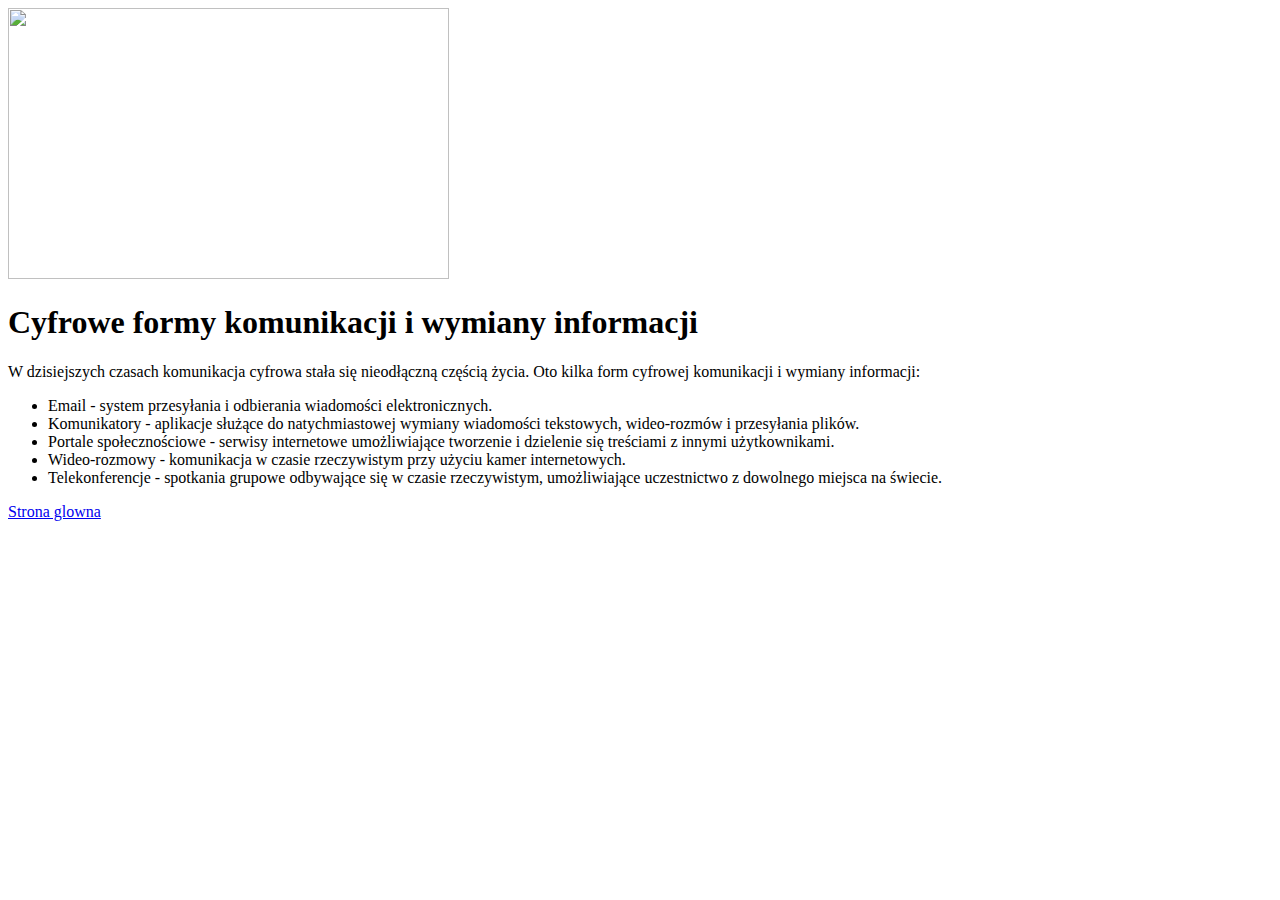
==== info.html @ 750db9fc "Update info.html" ====
<!DOCTYPE html>
<html>
    <head>
        <title>Cyfrowe formy komunikacji</title>
        <link rel="stylesheet" type="text/css" href="info.css">
    </head>
    <body>
        <img src="https://zaufanatrzeciastrona.pl/wp-content/uploads/2021/02/Zrzut-ekranu-2021-02-14-o-18.47.54.png" width="441" height="271">
        <h1>Cyfrowe formy komunikacji i wymiany informacji</h1>
        <p>W dzisiejszych czasach komunikacja cyfrowa stała się nieodłączną częścią życia. Oto kilka form cyfrowej komunikacji i wymiany informacji:</p>
    <ul>
        <li>Email - system przesyłania i odbierania wiadomości elektronicznych.</li>
        <li>Komunikatory - aplikacje służące do natychmiastowej wymiany wiadomości tekstowych, wideo-rozmów i przesyłania plików.</li>
        <li>Portale społecznościowe - serwisy internetowe umożliwiające tworzenie i dzielenie się treściami z innymi użytkownikami.</li>
        <li>Wideo-rozmowy - komunikacja w czasie rzeczywistym przy użyciu kamer internetowych.</li>
        <li>Telekonferencje - spotkania grupowe odbywające się w czasie rzeczywistym, umożliwiające uczestnictwo z dowolnego miejsca na świecie.</li>
    </ul>
        <a href="/" style="--clr:#ffffff;--i:0"><span>Strona glowna</span></a>
    </body>
</html>
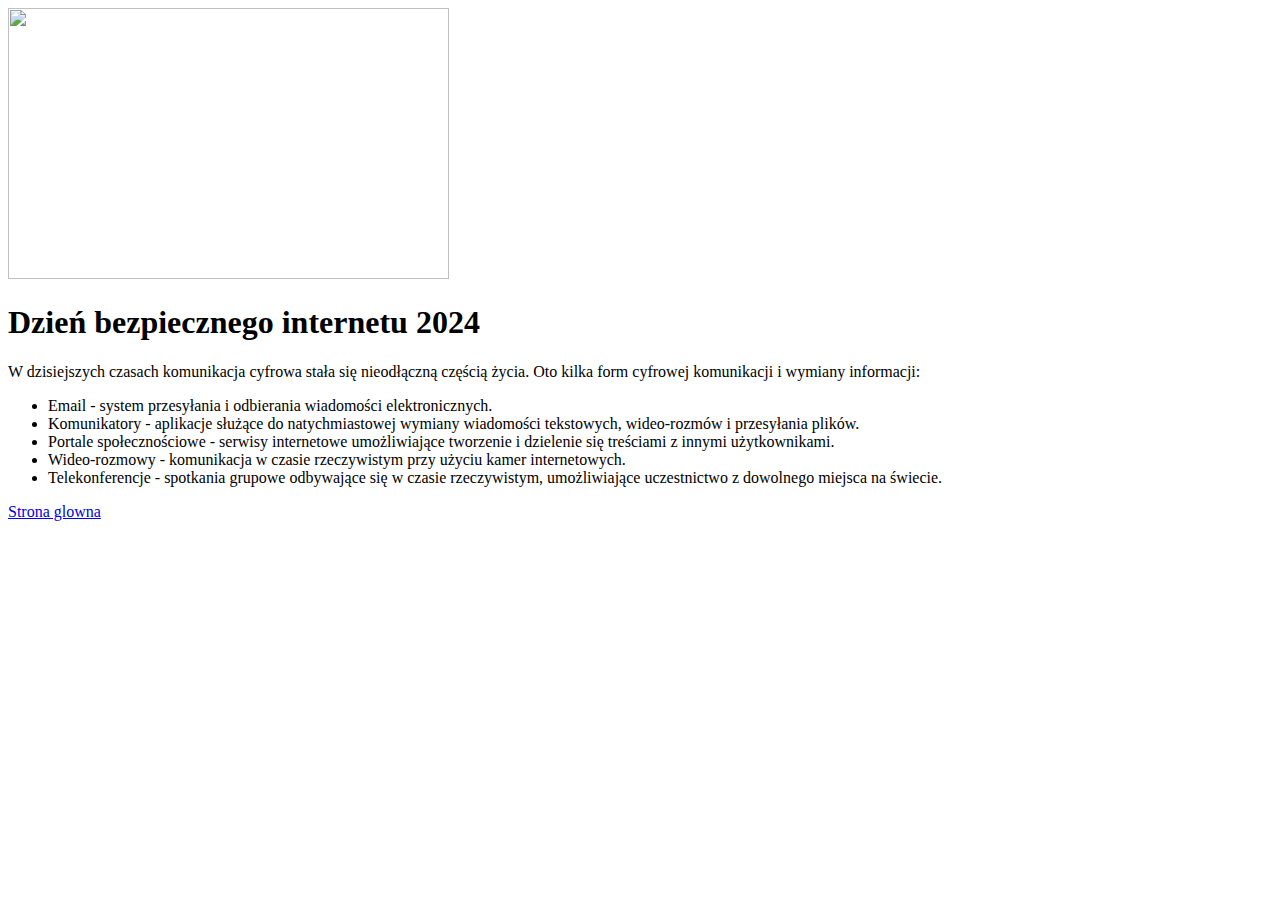
==== commit 5ec4a895: "Update info.html" ====
--- a/info.html
+++ b/info.html
@@ -5,8 +5,8 @@
         <link rel="stylesheet" type="text/css" href="info.css">
     </head>
     <body>
-        <img src="https://zaufanatrzeciastrona.pl/wp-content/uploads/2021/02/Zrzut-ekranu-2021-02-14-o-18.47.54.png" width="441" height="271">
-        <h1>Cyfrowe formy komunikacji i wymiany informacji</h1>
+        <img src="https://www.saferinternet.pl/pics/143-o.jpg" width="441" height="271">
+        <h1>Dzień bezpiecznego internetu 2024</h1>
         <p>W dzisiejszych czasach komunikacja cyfrowa stała się nieodłączną częścią życia. Oto kilka form cyfrowej komunikacji i wymiany informacji:</p>
     <ul>
         <li>Email - system przesyłania i odbierania wiadomości elektronicznych.</li>
@@ -15,6 +15,6 @@
         <li>Wideo-rozmowy - komunikacja w czasie rzeczywistym przy użyciu kamer internetowych.</li>
         <li>Telekonferencje - spotkania grupowe odbywające się w czasie rzeczywistym, umożliwiające uczestnictwo z dowolnego miejsca na świecie.</li>
     </ul>
-        <a href="/" style="--clr:#ffffff;--i:0"><span>Strona glowna</span></a>
+        <a href="index.html" style="--clr:#ffffff;--i:0"><span>Strona glowna</span></a>
     </body>
-</html>+</html>
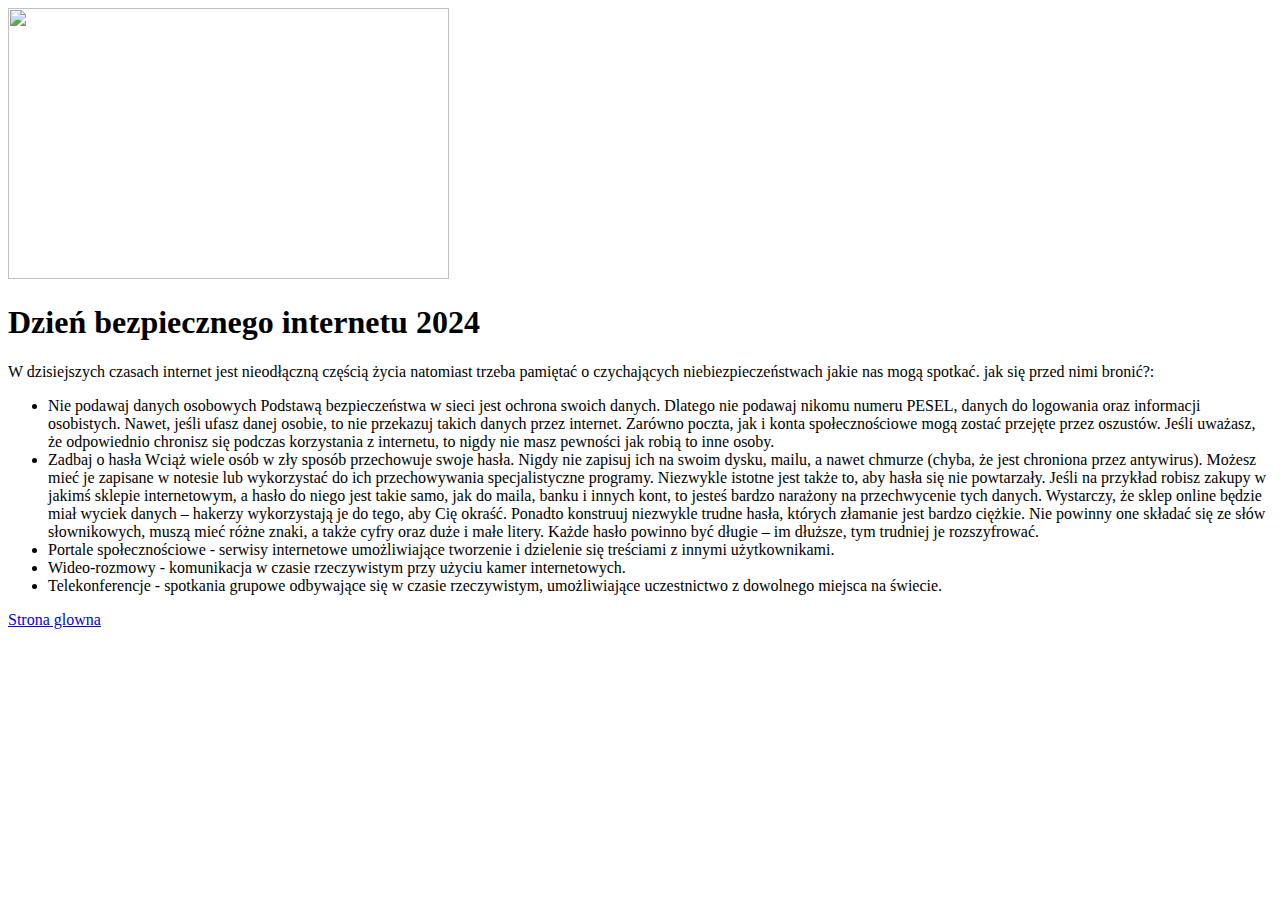
==== commit 0351b10e: "Update info.html" ====
--- a/info.html
+++ b/info.html
@@ -7,10 +7,12 @@
     <body>
         <img src="https://www.saferinternet.pl/pics/143-o.jpg" width="441" height="271">
         <h1>Dzień bezpiecznego internetu 2024</h1>
-        <p>W dzisiejszych czasach komunikacja cyfrowa stała się nieodłączną częścią życia. Oto kilka form cyfrowej komunikacji i wymiany informacji:</p>
+        <p>W dzisiejszych czasach internet jest nieodłączną częścią życia natomiast trzeba pamiętać o czychających niebiezpieczeństwach jakie nas mogą spotkać. jak się przed nimi bronić?:</p>
     <ul>
-        <li>Email - system przesyłania i odbierania wiadomości elektronicznych.</li>
-        <li>Komunikatory - aplikacje służące do natychmiastowej wymiany wiadomości tekstowych, wideo-rozmów i przesyłania plików.</li>
+        <li>Nie podawaj danych osobowych
+Podstawą bezpieczeństwa w sieci jest ochrona swoich danych. Dlatego nie podawaj nikomu numeru PESEL, danych do logowania oraz informacji osobistych. Nawet, jeśli ufasz danej osobie, to nie przekazuj takich danych przez internet. Zarówno poczta, jak i konta społecznościowe mogą zostać przejęte przez oszustów. Jeśli uważasz, że odpowiednio chronisz się podczas korzystania z internetu, to nigdy nie masz pewności jak robią to inne osoby. </li>
+        <li>Zadbaj o hasła
+Wciąż wiele osób w zły sposób przechowuje swoje hasła. Nigdy nie zapisuj ich na swoim dysku, mailu, a nawet chmurze (chyba, że jest chroniona przez antywirus). Możesz mieć je zapisane w notesie lub wykorzystać do ich przechowywania specjalistyczne programy. Niezwykle istotne jest także to, aby hasła się nie powtarzały. Jeśli na przykład robisz zakupy w jakimś sklepie internetowym, a hasło do niego jest takie samo, jak do maila, banku i innych kont, to jesteś bardzo narażony na przechwycenie tych danych. Wystarczy, że sklep online będzie miał wyciek danych – hakerzy wykorzystają je do tego, aby Cię okraść. Ponadto konstruuj niezwykle trudne hasła, których złamanie jest bardzo ciężkie. Nie powinny one składać się ze słów słownikowych, muszą mieć różne znaki, a także cyfry oraz duże i małe litery. Każde hasło powinno być długie – im dłuższe, tym trudniej je rozszyfrować.</li>
         <li>Portale społecznościowe - serwisy internetowe umożliwiające tworzenie i dzielenie się treściami z innymi użytkownikami.</li>
         <li>Wideo-rozmowy - komunikacja w czasie rzeczywistym przy użyciu kamer internetowych.</li>
         <li>Telekonferencje - spotkania grupowe odbywające się w czasie rzeczywistym, umożliwiające uczestnictwo z dowolnego miejsca na świecie.</li>
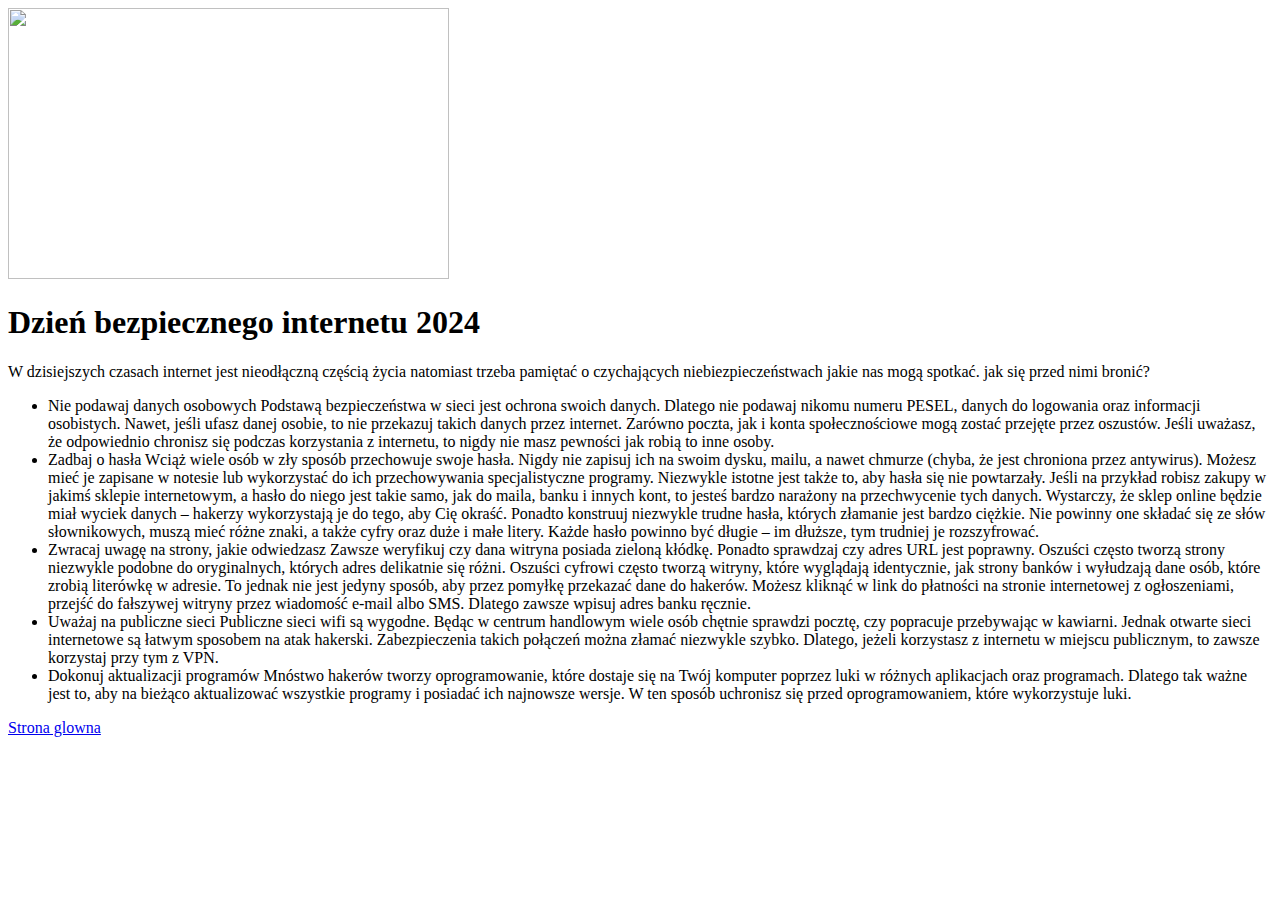
==== commit 2cc32600: "Update info.html" ====
--- a/info.html
+++ b/info.html
@@ -7,15 +7,14 @@
     <body>
         <img src="https://www.saferinternet.pl/pics/143-o.jpg" width="441" height="271">
         <h1>Dzień bezpiecznego internetu 2024</h1>
-        <p>W dzisiejszych czasach internet jest nieodłączną częścią życia natomiast trzeba pamiętać o czychających niebiezpieczeństwach jakie nas mogą spotkać. jak się przed nimi bronić?:</p>
+        <p>W dzisiejszych czasach internet jest nieodłączną częścią życia natomiast trzeba pamiętać o czychających niebiezpieczeństwach jakie nas mogą spotkać. jak się przed nimi bronić?</p>
     <ul>
         <li>Nie podawaj danych osobowych
 Podstawą bezpieczeństwa w sieci jest ochrona swoich danych. Dlatego nie podawaj nikomu numeru PESEL, danych do logowania oraz informacji osobistych. Nawet, jeśli ufasz danej osobie, to nie przekazuj takich danych przez internet. Zarówno poczta, jak i konta społecznościowe mogą zostać przejęte przez oszustów. Jeśli uważasz, że odpowiednio chronisz się podczas korzystania z internetu, to nigdy nie masz pewności jak robią to inne osoby. </li>
-        <li>Zadbaj o hasła
-Wciąż wiele osób w zły sposób przechowuje swoje hasła. Nigdy nie zapisuj ich na swoim dysku, mailu, a nawet chmurze (chyba, że jest chroniona przez antywirus). Możesz mieć je zapisane w notesie lub wykorzystać do ich przechowywania specjalistyczne programy. Niezwykle istotne jest także to, aby hasła się nie powtarzały. Jeśli na przykład robisz zakupy w jakimś sklepie internetowym, a hasło do niego jest takie samo, jak do maila, banku i innych kont, to jesteś bardzo narażony na przechwycenie tych danych. Wystarczy, że sklep online będzie miał wyciek danych – hakerzy wykorzystają je do tego, aby Cię okraść. Ponadto konstruuj niezwykle trudne hasła, których złamanie jest bardzo ciężkie. Nie powinny one składać się ze słów słownikowych, muszą mieć różne znaki, a także cyfry oraz duże i małe litery. Każde hasło powinno być długie – im dłuższe, tym trudniej je rozszyfrować.</li>
-        <li>Portale społecznościowe - serwisy internetowe umożliwiające tworzenie i dzielenie się treściami z innymi użytkownikami.</li>
-        <li>Wideo-rozmowy - komunikacja w czasie rzeczywistym przy użyciu kamer internetowych.</li>
-        <li>Telekonferencje - spotkania grupowe odbywające się w czasie rzeczywistym, umożliwiające uczestnictwo z dowolnego miejsca na świecie.</li>
+        <li>Zadbaj o hasła Wciąż wiele osób w zły sposób przechowuje swoje hasła. Nigdy nie zapisuj ich na swoim dysku, mailu, a nawet chmurze (chyba, że jest chroniona przez antywirus). Możesz mieć je zapisane w notesie lub wykorzystać do ich przechowywania specjalistyczne programy. Niezwykle istotne jest także to, aby hasła się nie powtarzały. Jeśli na przykład robisz zakupy w jakimś sklepie internetowym, a hasło do niego jest takie samo, jak do maila, banku i innych kont, to jesteś bardzo narażony na przechwycenie tych danych. Wystarczy, że sklep online będzie miał wyciek danych – hakerzy wykorzystają je do tego, aby Cię okraść. Ponadto konstruuj niezwykle trudne hasła, których złamanie jest bardzo ciężkie. Nie powinny one składać się ze słów słownikowych, muszą mieć różne znaki, a także cyfry oraz duże i małe litery. Każde hasło powinno być długie – im dłuższe, tym trudniej je rozszyfrować.</li>
+        <li>Zwracaj uwagę na strony, jakie odwiedzasz Zawsze weryfikuj czy dana witryna posiada zieloną kłódkę. Ponadto sprawdzaj czy adres URL jest poprawny. Oszuści często tworzą strony niezwykle podobne do oryginalnych, których adres delikatnie się różni. Oszuści cyfrowi często tworzą witryny, które wyglądają identycznie, jak strony banków i wyłudzają dane osób, które zrobią literówkę w adresie. To jednak nie jest jedyny sposób, aby przez pomyłkę przekazać dane do hakerów. Możesz kliknąć w link do płatności na stronie internetowej z ogłoszeniami, przejść do fałszywej witryny przez wiadomość e-mail albo SMS. Dlatego zawsze wpisuj adres banku ręcznie.</li>
+        <li>Uważaj na publiczne sieci Publiczne sieci wifi są wygodne. Będąc w centrum handlowym wiele osób chętnie sprawdzi pocztę, czy popracuje przebywając w kawiarni. Jednak otwarte sieci internetowe są łatwym sposobem na atak hakerski. Zabezpieczenia takich połączeń można złamać niezwykle szybko. Dlatego, jeżeli korzystasz z internetu w miejscu publicznym, to zawsze korzystaj przy tym z VPN.</li>
+        <li>Dokonuj aktualizacji programów Mnóstwo hakerów tworzy oprogramowanie, które dostaje się na Twój komputer poprzez luki w różnych aplikacjach oraz programach. Dlatego tak ważne jest to, aby na bieżąco aktualizować wszystkie programy i posiadać ich najnowsze wersje. W ten sposób uchronisz się przed oprogramowaniem, które wykorzystuje luki. </li>
     </ul>
         <a href="index.html" style="--clr:#ffffff;--i:0"><span>Strona glowna</span></a>
     </body>
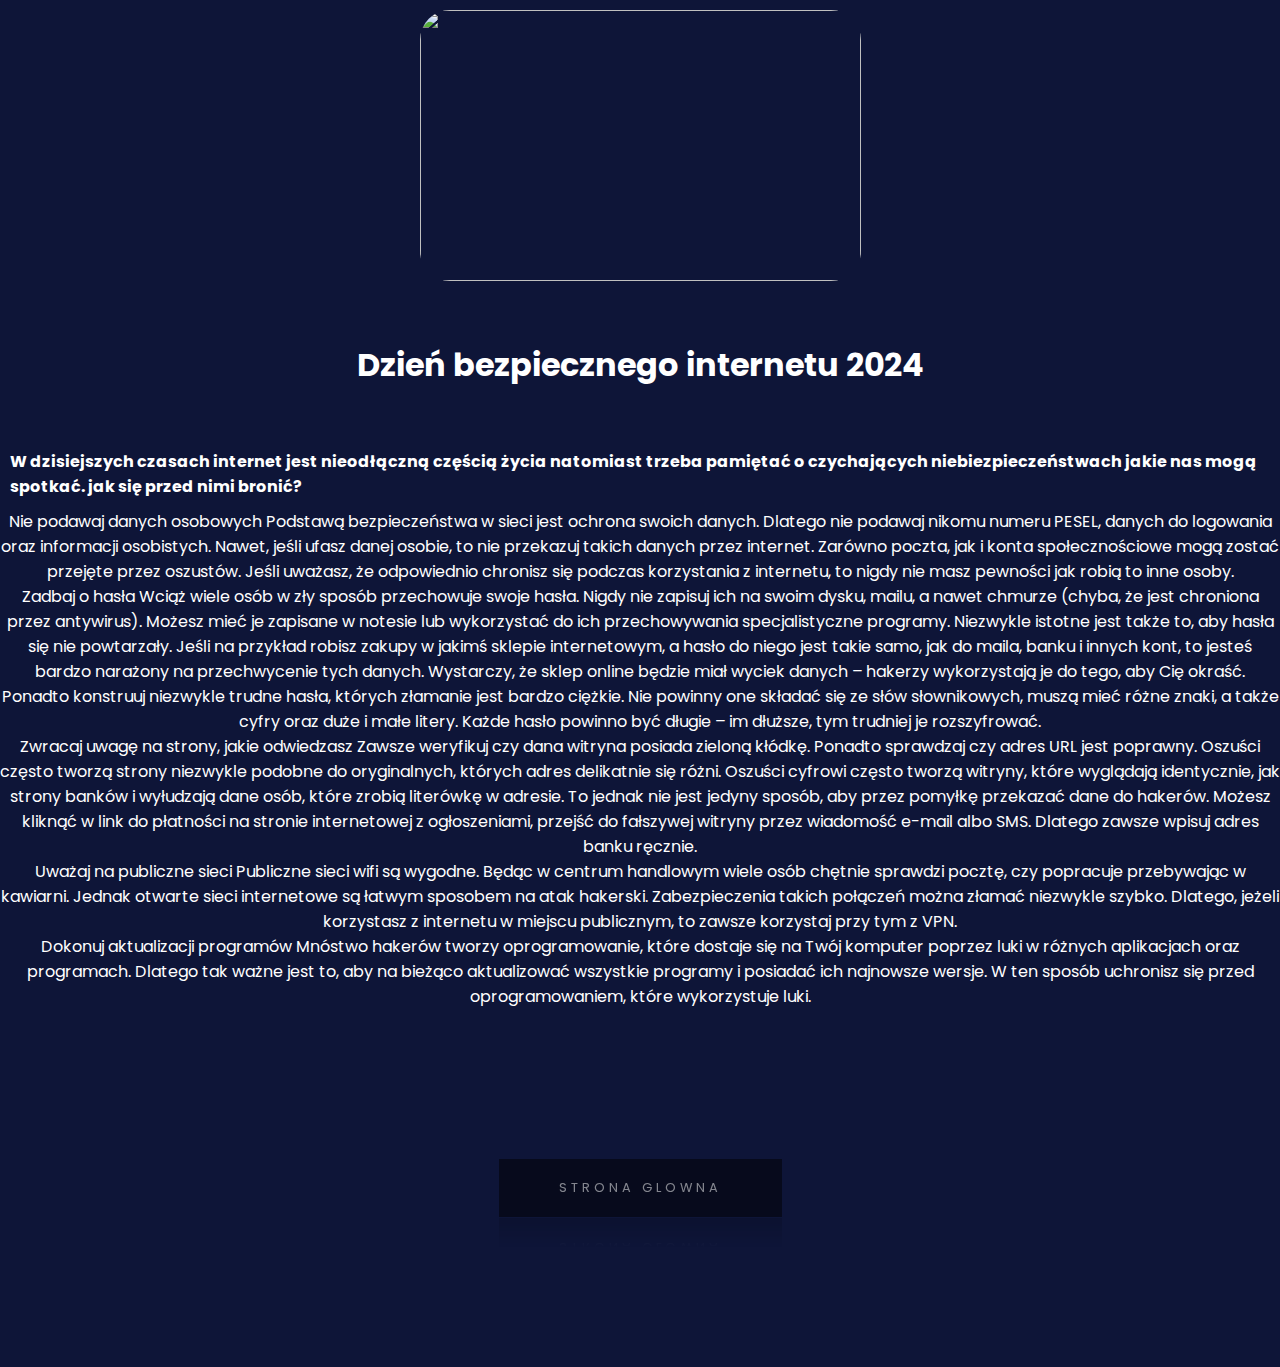
==== commit 93b8d172: "Update info.html" ====
--- a/info.html
+++ b/info.html
@@ -1,7 +1,7 @@
 <!DOCTYPE html>
 <html>
     <head>
-        <title>Cyfrowe formy komunikacji</title>
+        <title>Dzień bezpiecznego internetu 2024</title>
         <link rel="stylesheet" type="text/css" href="info.css">
     </head>
     <body>
@@ -9,8 +9,7 @@
         <h1>Dzień bezpiecznego internetu 2024</h1>
         <p>W dzisiejszych czasach internet jest nieodłączną częścią życia natomiast trzeba pamiętać o czychających niebiezpieczeństwach jakie nas mogą spotkać. jak się przed nimi bronić?</p>
     <ul>
-        <li>Nie podawaj danych osobowych
-Podstawą bezpieczeństwa w sieci jest ochrona swoich danych. Dlatego nie podawaj nikomu numeru PESEL, danych do logowania oraz informacji osobistych. Nawet, jeśli ufasz danej osobie, to nie przekazuj takich danych przez internet. Zarówno poczta, jak i konta społecznościowe mogą zostać przejęte przez oszustów. Jeśli uważasz, że odpowiednio chronisz się podczas korzystania z internetu, to nigdy nie masz pewności jak robią to inne osoby. </li>
+        <li>Nie podawaj danych osobowych Podstawą bezpieczeństwa w sieci jest ochrona swoich danych. Dlatego nie podawaj nikomu numeru PESEL, danych do logowania oraz informacji osobistych. Nawet, jeśli ufasz danej osobie, to nie przekazuj takich danych przez internet. Zarówno poczta, jak i konta społecznościowe mogą zostać przejęte przez oszustów. Jeśli uważasz, że odpowiednio chronisz się podczas korzystania z internetu, to nigdy nie masz pewności jak robią to inne osoby. </li>
         <li>Zadbaj o hasła Wciąż wiele osób w zły sposób przechowuje swoje hasła. Nigdy nie zapisuj ich na swoim dysku, mailu, a nawet chmurze (chyba, że jest chroniona przez antywirus). Możesz mieć je zapisane w notesie lub wykorzystać do ich przechowywania specjalistyczne programy. Niezwykle istotne jest także to, aby hasła się nie powtarzały. Jeśli na przykład robisz zakupy w jakimś sklepie internetowym, a hasło do niego jest takie samo, jak do maila, banku i innych kont, to jesteś bardzo narażony na przechwycenie tych danych. Wystarczy, że sklep online będzie miał wyciek danych – hakerzy wykorzystają je do tego, aby Cię okraść. Ponadto konstruuj niezwykle trudne hasła, których złamanie jest bardzo ciężkie. Nie powinny one składać się ze słów słownikowych, muszą mieć różne znaki, a także cyfry oraz duże i małe litery. Każde hasło powinno być długie – im dłuższe, tym trudniej je rozszyfrować.</li>
         <li>Zwracaj uwagę na strony, jakie odwiedzasz Zawsze weryfikuj czy dana witryna posiada zieloną kłódkę. Ponadto sprawdzaj czy adres URL jest poprawny. Oszuści często tworzą strony niezwykle podobne do oryginalnych, których adres delikatnie się różni. Oszuści cyfrowi często tworzą witryny, które wyglądają identycznie, jak strony banków i wyłudzają dane osób, które zrobią literówkę w adresie. To jednak nie jest jedyny sposób, aby przez pomyłkę przekazać dane do hakerów. Możesz kliknąć w link do płatności na stronie internetowej z ogłoszeniami, przejść do fałszywej witryny przez wiadomość e-mail albo SMS. Dlatego zawsze wpisuj adres banku ręcznie.</li>
         <li>Uważaj na publiczne sieci Publiczne sieci wifi są wygodne. Będąc w centrum handlowym wiele osób chętnie sprawdzi pocztę, czy popracuje przebywając w kawiarni. Jednak otwarte sieci internetowe są łatwym sposobem na atak hakerski. Zabezpieczenia takich połączeń można złamać niezwykle szybko. Dlatego, jeżeli korzystasz z internetu w miejscu publicznym, to zawsze korzystaj przy tym z VPN.</li>
--- a/info.css
+++ b/info.css
@@ -0,0 +1,69 @@
+@import url('https://fonts.googleapis.com/css?family=Poppins:100,200,300,400,500,600,700,800,900');
+*
+{
+    margin: 0;
+    padding: 0;
+    box-sizing: border-box;
+    font-family: 'Poppins', sans-serif;
+}
+body
+{
+    display: flex;
+    justify-content: center;
+    align-items: center;
+    min-height: 100vh;
+    flex-direction: column;
+    background: #0e1538;
+}
+a
+{
+    position: relative;
+    padding: 20px 60px;
+    display: flex;
+    justify-content: center;
+    align-items: center;
+    background: rgba(0,0,0,0.5);
+    margin: 150px;
+    transition: 1s;
+    text-decoration: none;
+    -webkit-box-reflect: below 1px linear-gradient(transparent,transparent,#0004);
+}
+a:hover
+{
+    background: var(--clr);
+    box-shadow: 0 0 10px var(--clr),
+    0 0 30px var(--clr),
+    0 0 60px var(--clr);
+}
+a span
+{
+    position: relative;
+    z-index: 1;
+    font-size: 0.8em;
+    color: #fff;
+    opacity: 0.5;
+    text-transform: uppercase;
+    letter-spacing: 4px;
+    transition: 0.5s;
+}
+h1
+{
+    color: #ffffff;
+    margin: 50px;
+}
+p
+{
+    color: #ffffff;
+    font-weight: bold;
+    margin: 10px;
+}
+ul
+{
+    color: #ffffff;
+    text-align: center;
+}
+img
+{
+    margin: 10px;
+    border-radius: 30px;
+}
